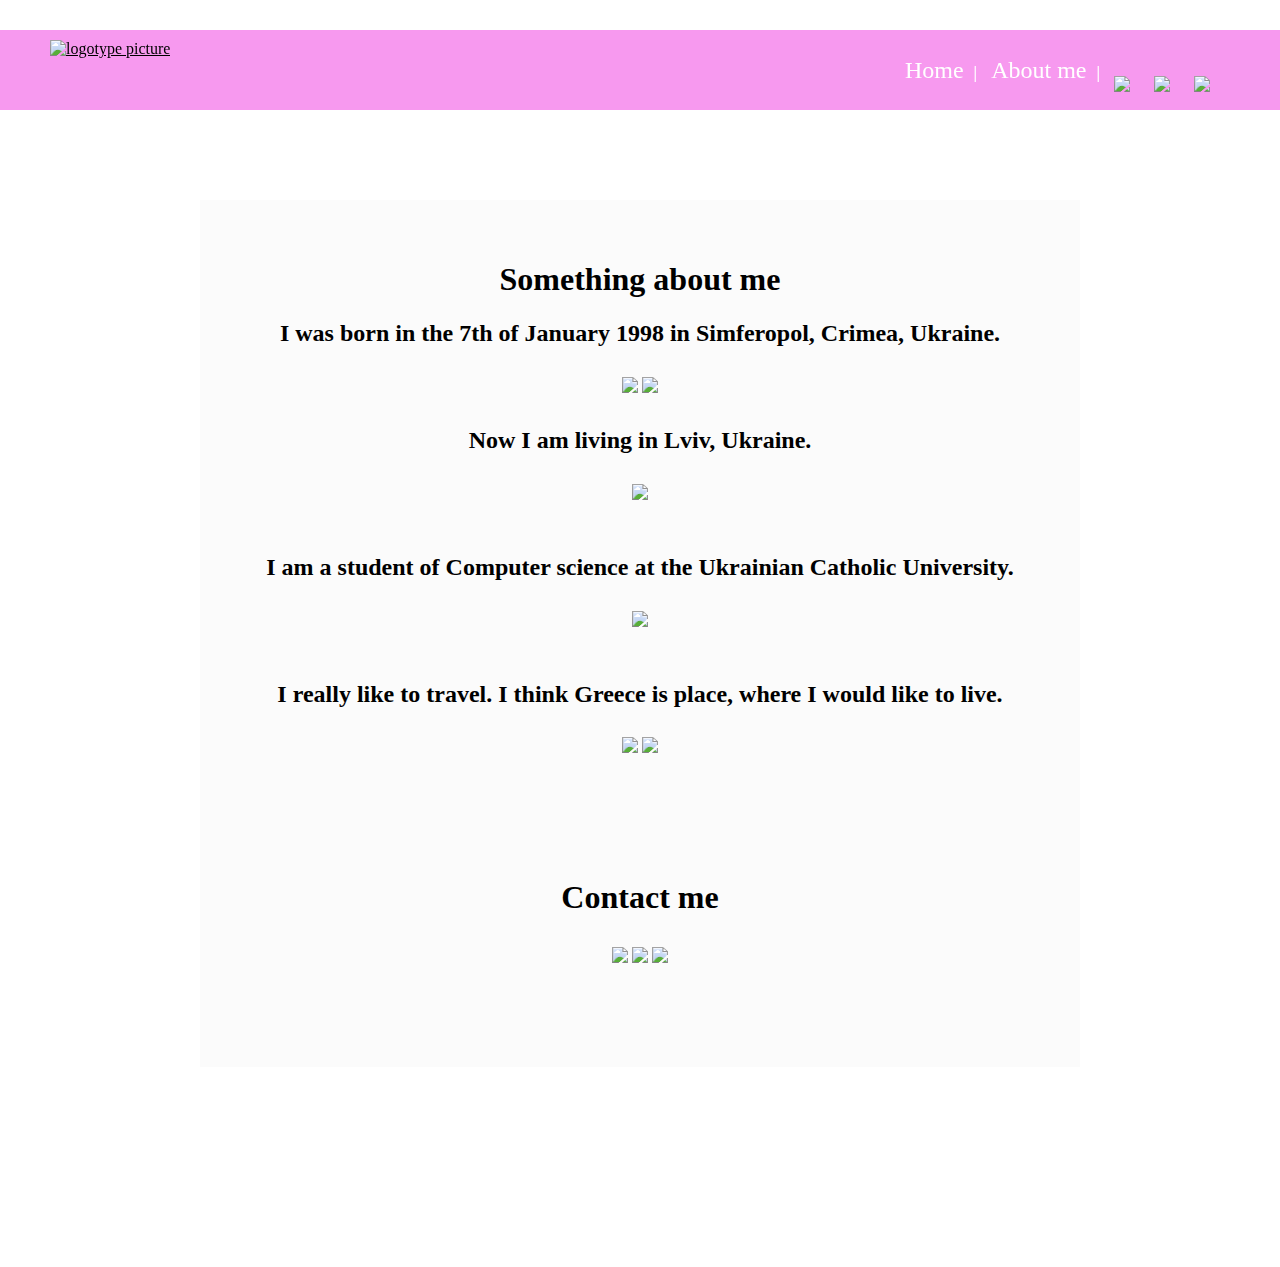
==== aboutme.html @ d55f24ca "Latest update" ====
<!DOCTYPE html>
<html>
  <head>
    <title>Portfolio of Kateryna Mohylevska</title>
    <meta content="Kateryna Mohylevska" name="description">
    <link href="css_to_portfolio.css" rel="stylesheet">
    <link rel="icon" type="image/png" href="favicon.png">
  </head>
  <body>
    <header class="main-header group">
      <a class="logotype" href="#">
        <img class="logo" src="picture/camomile.png" alt="logotype picture" width="70"/>
      </a>

        <nav class="main-navigation">
          <ul>
            <li><a href="index.html">Home</a></li>
            <li><a href="#">About me</a></li>
            <li class="networks"><a target="_blank" href="https://www.facebook.com/kate.mogilevskaya.5"><img src="picture/facebook.png" width="40"></a></li>
            <li class="networks"><a target="_blank" href="mailto:mohylevska@ucu.edu.ua"><img src="picture/gmail.png" width="40"></a></li>
            <li class="networks"><a target="_blank" onclick="alert('call me 098434432424');"><img src="picture/phone.png" width="40"></a></li>
          </ul>
        </nav>
    </header>

    <section>
      <div class ="main-text">
      <h1>Something about me</h1>
        <div class="sub-text">
        <h2 class="Crimea">
          I was born in the 7th of  January 1998 in Simferopol, Crimea, Ukraine.
        </h2>
        <img class="Crimea" src="https://pp.vk.me/c625620/v625620336/be05/e7suPzeY1QI.jpg"/ width="400">
        <img class="Crimea" src="https://pp.vk.me/c622318/v622318336/37067/CuTvfQCefZI.jpg"/ width="400">
        <div>
        <div class="sub-text">
        <h2>
          Now I am living in Lviv, Ukraine.
        </h2>
        <img class="Lviv" src="https://pp.vk.me/c621227/v621227593/9ced/xDdQuZtTCKA.jpg" width="650"/>
      </div>
        <div class="sub-text">
        <h2>
        I am  a student of Computer science at the Ukrainian Catholic University.
      </h2>
      <img class="cs-photo" src="picture/cs-photo.jpg" width="90%"/>
    </div>
      <div class="sub-text">
        <h2>
          I really like to travel. I think Greece is place, where I would like to live.
        </h2>
        <img class="sea" src="https://pp.vk.me/c617221/v617221069/115c5/_peXaq3NOsk.jpg" width="430"/>
        <img class="athen" src="https://pp.vk.me/c618229/v618229069/a97d/gUPPxHt6sT8.jpg" width="430"/>
      </div>
      <div class='networks-2'>
        <h1>Contact me</h1>
        <a target="_blank" href="https://www.facebook.com/kate.mogilevskaya.5"><img src="http://puntoazul.com.co/wp-content/uploads/2014/10/Icono_Facebook.png" width="40"></a>
        <a target="_blank" href="mailto:mohylevska@ucu.edu.ua"><img src="picture/gmail.png" width="40"></a>
        <a target="_blank" href="#"><img src="picture/phone.png" width="40"></a>
      </div>
    </div>
    </section>

    <footer>

    </footer>
  </body>

</html>
---- css_to_portfolio.css ----
@font-face {
    font-family: Harrington;
    src: url(fonts/harrington.ttf);
}
@font-face {
	font-family: 'SCRIPTBL';
	src: url(fonts/SCRIPTBL.ttf);
}
*{
  box-sizing: border-box;
}
body{
  background: url("https://pp.vk.me/c623117/v623117336/458dd/rDk8U3YNBSg.jpg");
  background-repeat: no-repeat;
  background-attachment: fixed;
  background-position: center;
  background-size: cover;
  margin: 0;
  padding: 0;
}

.group::after{
  content: "";
  display: table;
  clear: both;
}
.main-header{
  margin: 30px 0 0 0;
  padding: 10px 50px;
  background: rgba(236, 0, 215, 0.4);
  position:fixed;
  width: 100%;
  top: 0;
  left: auto;
  right: auto;
  bottom: auto;
}

.networks {
  position: relative;
  top: 14px;
}

.logotype{
  display: block;
  float:left;
  color: black;
}

.main-navigation{
  float:right;
  height: 60px;
  position: relative;
}
.main-navigation ul{
  margin: 0;
  padding: 0;
  list-style: none;
  line-height: 60px;
}

.main-navigation ul li{
  display: inline-block;
}


.main-navigation ul li:after{
  content: "|";
  padding: 10px;
  color: #fff;
  font-weight: bold;
}

.main-navigation ul li:last-child:after,
.main-navigation ul li.networks:after{
  content: " ";
}
.main-navigation ul li a {
  text-decoration: none;
  color: #fff;
  font-family: 'SCRIPTBL';
  font-size: 150%;
}

section{
  font-family: Harrington;
}
h1{
  text-align: center;
}
.main-text{
  margin: 200px;
  padding: 40px 40px 50px 40px;
  background-color: #fff;
  background: rgba(250, 250, 250, 0.8);
  vertical-align: baseline;
}

.cs-logo{
  float:right;
}
.sub-text{
  margin-bottom: 40px;
  text-align: center;
}
.sub-text img {
  margin: 10px 0;
}

.logo{
  padding: 0;
}
h3{
  text-align: center;
}
.hr-1{
  margin: 230px 270px 0 270px;
  height: 5px;
}
.hr-2{
  margin: 7px 200px 50px 200px;
  height: 7px;
}
.hr-3{
  height: 7px;
  margin: 50px 200px 0 200px;
}
.hr-4{
  height: 5px;
  margin: 7px 270px 0 270px;
}
.hr-1,
.hr-2,
.hr-3,
.hr-4{
  color: #330033;
  background-color: #330033;
}
.center-text{
  font-size: 500%;
  animation: change-color 3s infinite;
}

@keyframes change-color{
  0%{
    color: #ffe5ff;
  }
  50%{
    color: #ff33ff;
  }
  100%{
    color:#fff;
  }
}
.title {
  text-align: center;
}

.title h1 {
  display: inline;
  margin: 0 50px;

  font-size: 65px;
  line-height: 65px;
  vertical-align: bottom;
}
.left-camomile, .right-camomile {
  vertical-align: middle;
}
.networks-2{
  padding: 50px 0 0 0;
}



/* Popup for telephone and email */
.overlay {
  /*position: fixed;
  top: 0;
  bottom: 0;
  left: 0;
  right: 0;
  background: rgba(0, 0, 0, 0.7);*/
  transition: opacity 500ms;
  visibility: hidden;
  opacity: 0;
}


.popup-target{
  position: relative;
}

.popup {
  padding: 15px;
  background: #fff;
  border-radius: 5px;
  width: 320px;
  position: absolute;
  transition: all 5s ease-in-out;

  line-height: 1;
}

.popup h2 {
  margin-top: 0;
  color: #333;
  font-family: 'SCRIPTBL';
}
.popup .close {
  position: absolute;
  top: 5px;
  right: 15px;
  transition: all 200ms;
  font-size: 30px;
  font-weight: bold;
  text-decoration: none;
  color: #333;
}
.popup .close:hover {
  color: #ff33ff;
}
.popup .content {
  overflow: auto;
  line-height: 1.2;
}




#contactByTelephone:target,
#contactByEmail:target{
  visibility: visible;
  opacity: 1;
}

#contactByTelephone .popup {
  right: 20px;
}
#contactByEmail .popup {
  right: 80px;
}
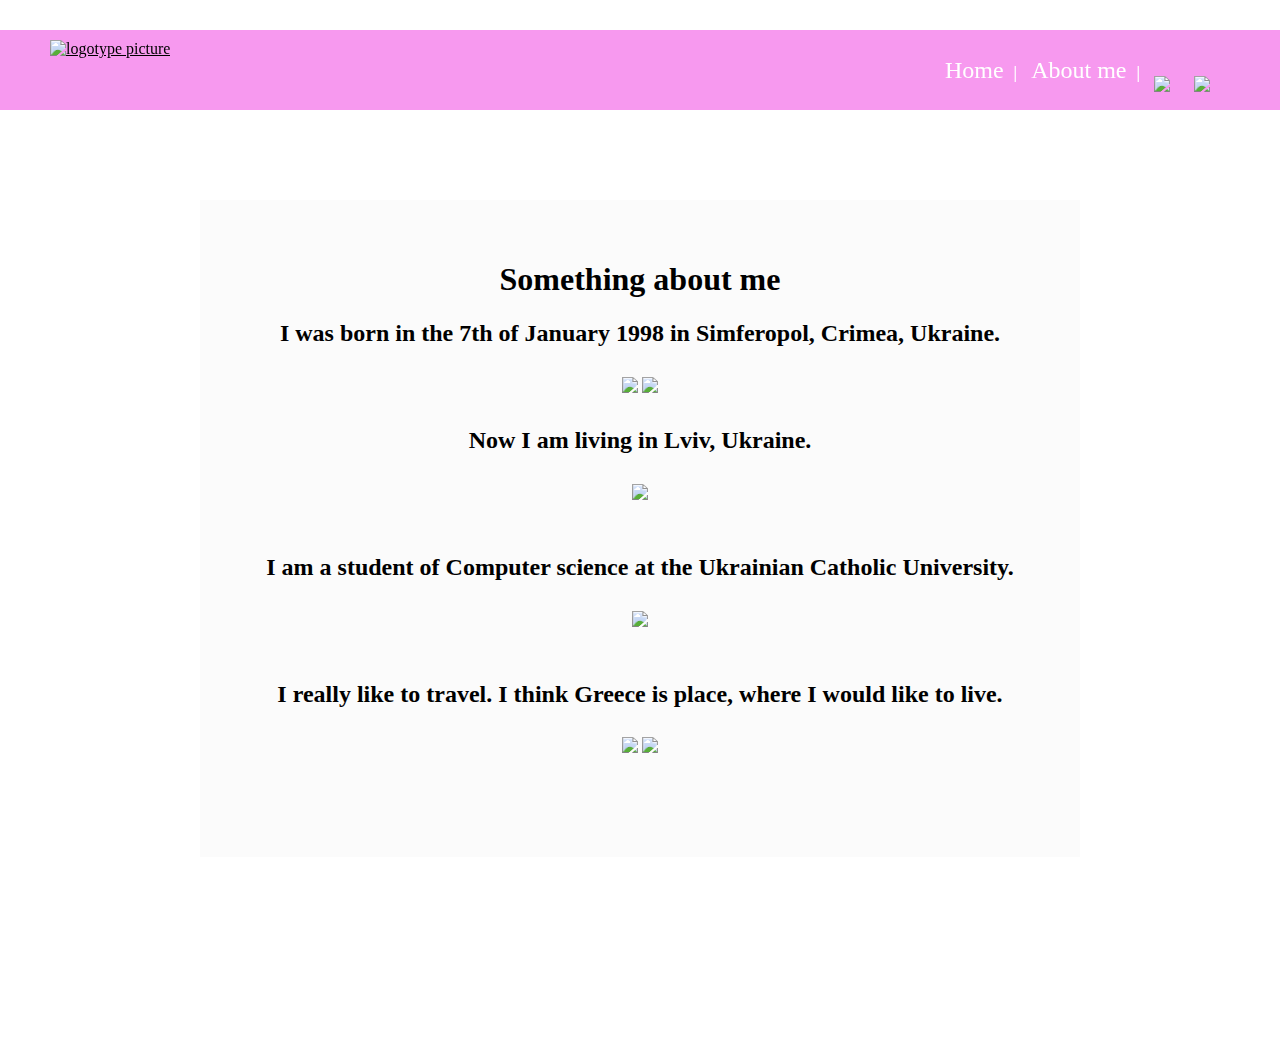
==== commit 9ac5445f: "Update aboutme.html" ====
--- a/aboutme.html
+++ b/aboutme.html
@@ -17,10 +17,33 @@
             <li><a href="index.html">Home</a></li>
             <li><a href="#">About me</a></li>
             <li class="networks"><a target="_blank" href="https://www.facebook.com/kate.mogilevskaya.5"><img src="picture/facebook.png" width="40"></a></li>
-            <li class="networks"><a target="_blank" href="mailto:mohylevska@ucu.edu.ua"><img src="picture/gmail.png" width="40"></a></li>
-            <li class="networks"><a target="_blank" onclick="alert('call me 098434432424');"><img src="picture/phone.png" width="40"></a></li>
+            <li class="networks"><a  class="popup-target" href="#contactByEmail" ><img src="picture/gmail.png" width="40"></a></li>
           </ul>
+
+          <div id="contactByEmail" class="overlay">
+            <div class="popup">
+              <h2>Email me</h2>
+              <a class="close" href="#">&times;</a>
+
+              <div class="content">
+                I'll be happy to get emails from you, write to <a href="mailto:mohylevska@ucu.edu.ua">mohylevska@ucu.edu.ua</a>
+              </div>
+            </div>
+          </div>
+
+          <div id="contactByTelephone" class="overlay">
+            <div class="popup">
+              <h2>Call me</h2>
+              <a class="close" href="#">&times;</a>
+
+              <div class="content">
+                You can reach me by phone number <a href="tel:+3809765534543">+3809765534543</a>
+              </div>
+            </div>
+          </div>
         </nav>
+
+
     </header>
 
     <section>
@@ -37,7 +60,7 @@
         <h2>
           Now I am living in Lviv, Ukraine.
         </h2>
-        <img class="Lviv" src="https://pp.vk.me/c621227/v621227593/9ced/xDdQuZtTCKA.jpg" width="650"/>
+        <img class="Lviv" src="https://pp.vk.me/c621227/v621227593/9ced/xDdQuZtTCKA.jpg" width="90%"/>
       </div>
         <div class="sub-text">
         <h2>
@@ -52,12 +75,6 @@
         <img class="sea" src="https://pp.vk.me/c617221/v617221069/115c5/_peXaq3NOsk.jpg" width="430"/>
         <img class="athen" src="https://pp.vk.me/c618229/v618229069/a97d/gUPPxHt6sT8.jpg" width="430"/>
       </div>
-      <div class='networks-2'>
-        <h1>Contact me</h1>
-        <a target="_blank" href="https://www.facebook.com/kate.mogilevskaya.5"><img src="http://puntoazul.com.co/wp-content/uploads/2014/10/Icono_Facebook.png" width="40"></a>
-        <a target="_blank" href="mailto:mohylevska@ucu.edu.ua"><img src="picture/gmail.png" width="40"></a>
-        <a target="_blank" href="#"><img src="picture/phone.png" width="40"></a>
-      </div>
     </div>
     </section>
 
